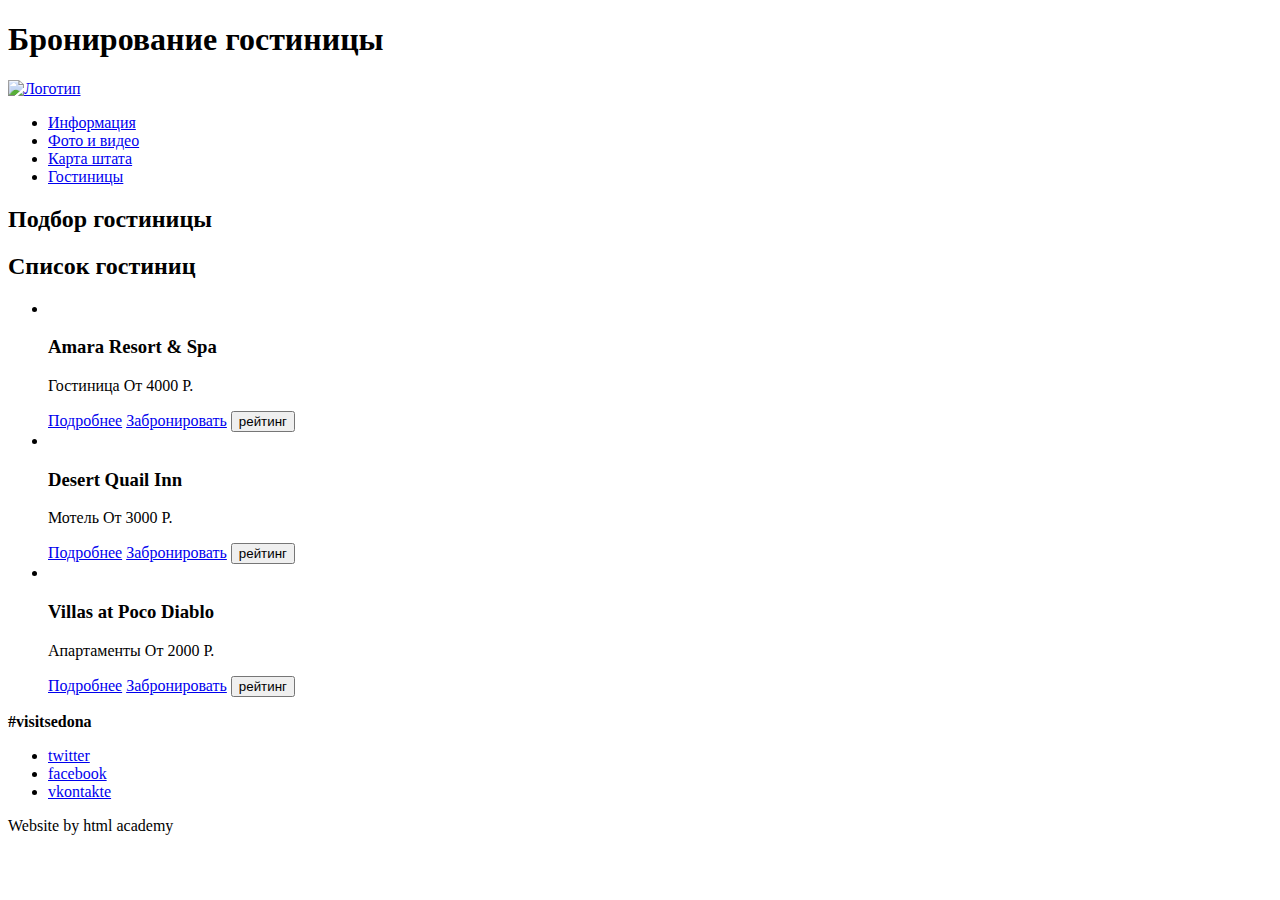
==== hotels.html @ ab30af42 "Завершил базовую разметку" ====
<!DOCTYPE html>
<html lang="ru">
    <head>
    <meta charset="UTF-8">
    <title>Список гостиниц</title>
    </head>
    <body>
        <header class="site-header">
			<h1 class="hidden">Бронирование гостиницы</h1>
			<a href="index.html"><img src="#" alt="Логотип" class="logo"></a>
			<nav class="site-navigation">
				<ul>
					<li><a href="info.html">Информация</a></li>
					<li><a href="content.html">Фото и видео</a></li>
					<li><a href="map.html">Карта штата</a></li>
					<li><a href="hotels.html">Гостиницы</a></li>
				</ul>
			</nav>
        </header>
        <section class="hotels-choice">
            <h2 class="hidden">Подбор гостиницы</h2>
        </section>
        <section class="hotels-list">
            <h2 class="hidden">Список гостиниц</h2>
            <ul>
                <li>
                    <img src="http://placehold.it/135x90" alt="">
                    <h3>Amara Resort & Spa</h3>
                    <p>Гостиница От 4000 Р.</p>
                    <a class="btn-info" href="#">Подробнее</a>
                    <a class="btn-order" href="#">Забронировать</a>
                    <input type="button" value="рейтинг">
                </li>
                <li>
                    <img src="http://placehold.it/135x90" alt="">
                    <h3>Desert Quail Inn</h3>
                    <p>Мотель От 3000 Р.</p>
                    <a class="btn-info" href="#">Подробнее</a>
                    <a class="btn-order" href="#">Забронировать</a>
                    <input type="button" value="рейтинг">
                </li>
                <li>
                    <img src="http://placehold.it/135x90" alt="">
                    <h3>Villas at Poco Diablo</h3>
                    <p>Апартаменты От 2000 Р.</p>
                    <a class="btn-info" href="#">Подробнее</a>
                    <a class="btn-order" href="#">Забронировать</a>
                    <input type="button" value="рейтинг">
                </li>    
            </ul>
        </section>
        
		<footer class="site-footer">
            <b>
                #visitsedona
            </b>
            <ul class="social-button">
                <li><a href="#">twitter</a></li>
                <li><a href="#">facebook</a></li>
                <li><a href="#">vkontakte</a></li>
            </ul>
            <p>
                Website by html academy 
            </p>
            </footer>
    </body>
</html>
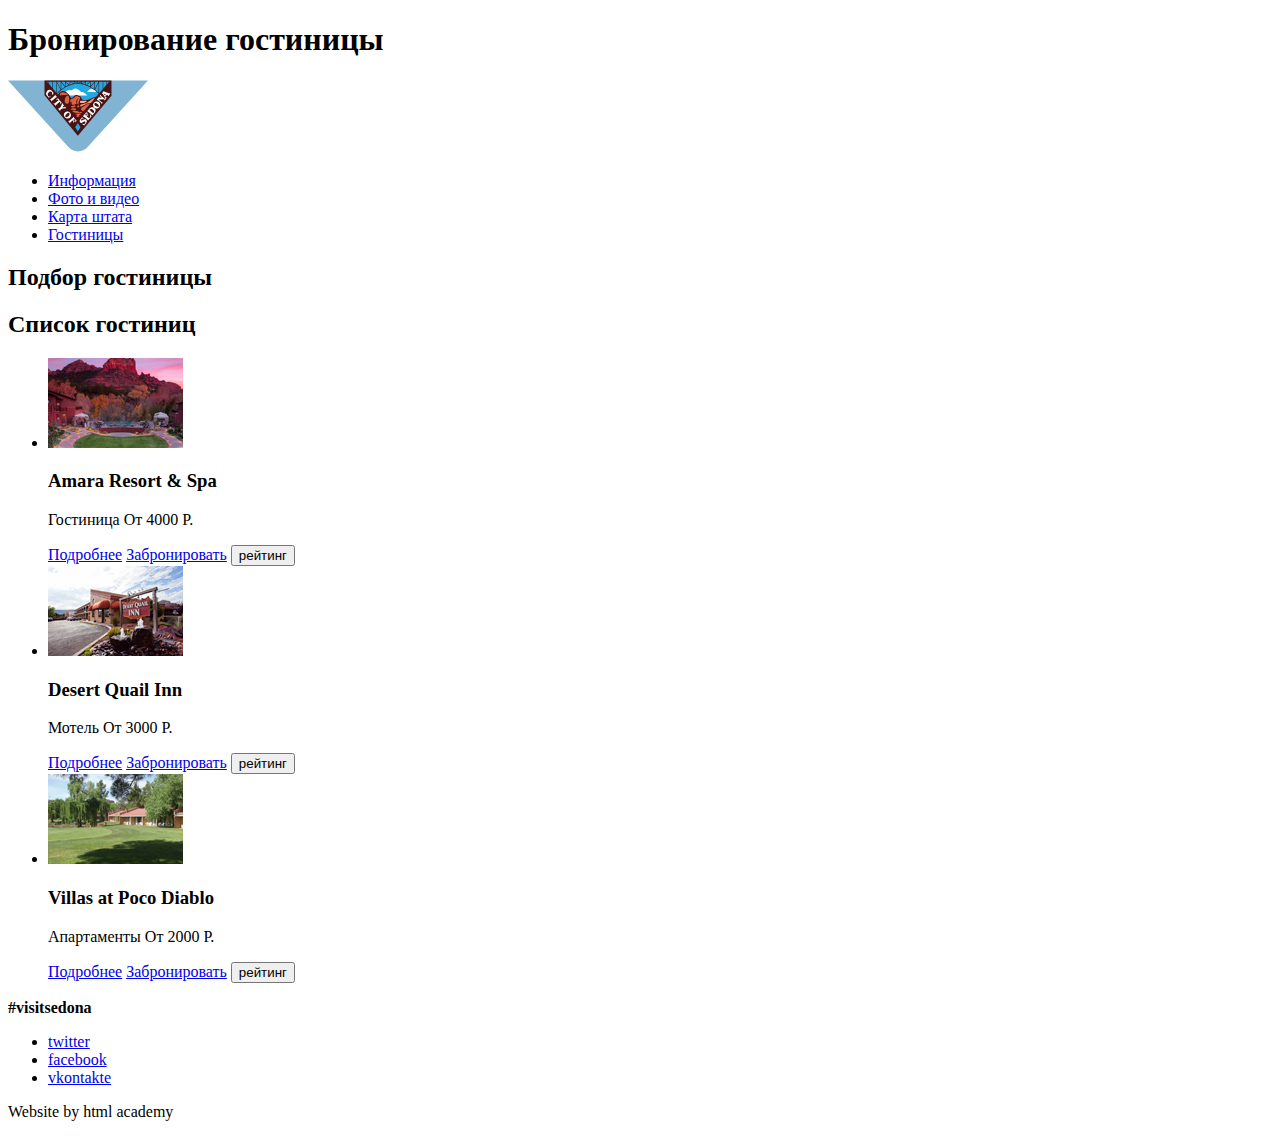
==== commit 2d8ad2ac: "Добавил 1ю часть картинок" ====
--- a/hotels.html
+++ b/hotels.html
@@ -7,7 +7,7 @@
     <body>
         <header class="site-header">
 			<h1 class="hidden">Бронирование гостиницы</h1>
-			<a href="index.html"><img src="#" alt="Логотип" class="logo"></a>
+			<a href="index.html"><img class="logo" src="img/logo-sedona.svg" width="140" height="72" alt="Логотип Город-Седона"></a>
 			<nav class="site-navigation">
 				<ul>
 					<li><a href="info.html">Информация</a></li>
@@ -24,28 +24,28 @@
             <h2 class="hidden">Список гостиниц</h2>
             <ul>
                 <li>
-                    <img src="http://placehold.it/135x90" alt="">
+                    <img src="img/hotel-amara.jpg" width="135" height="90" alt="">
                     <h3>Amara Resort & Spa</h3>
                     <p>Гостиница От 4000 Р.</p>
                     <a class="btn-info" href="#">Подробнее</a>
                     <a class="btn-order" href="#">Забронировать</a>
-                    <input type="button" value="рейтинг">
+                    <button type="button" value="рейтинг">рейтинг</button>
                 </li>
                 <li>
-                    <img src="http://placehold.it/135x90" alt="">
+                    <img src="img/hotel-desert.jpg" width="135" height="90" alt="">
                     <h3>Desert Quail Inn</h3>
                     <p>Мотель От 3000 Р.</p>
                     <a class="btn-info" href="#">Подробнее</a>
                     <a class="btn-order" href="#">Забронировать</a>
-                    <input type="button" value="рейтинг">
+                    <button type="button" value="рейтинг">рейтинг</button>
                 </li>
                 <li>
-                    <img src="http://placehold.it/135x90" alt="">
+                    <img src="img/hotel-villas.jpg" width="135" height="90" alt="">
                     <h3>Villas at Poco Diablo</h3>
                     <p>Апартаменты От 2000 Р.</p>
                     <a class="btn-info" href="#">Подробнее</a>
                     <a class="btn-order" href="#">Забронировать</a>
-                    <input type="button" value="рейтинг">
+                    <button type="button" value="рейтинг">рейтинг</button>
                 </li>    
             </ul>
         </section>
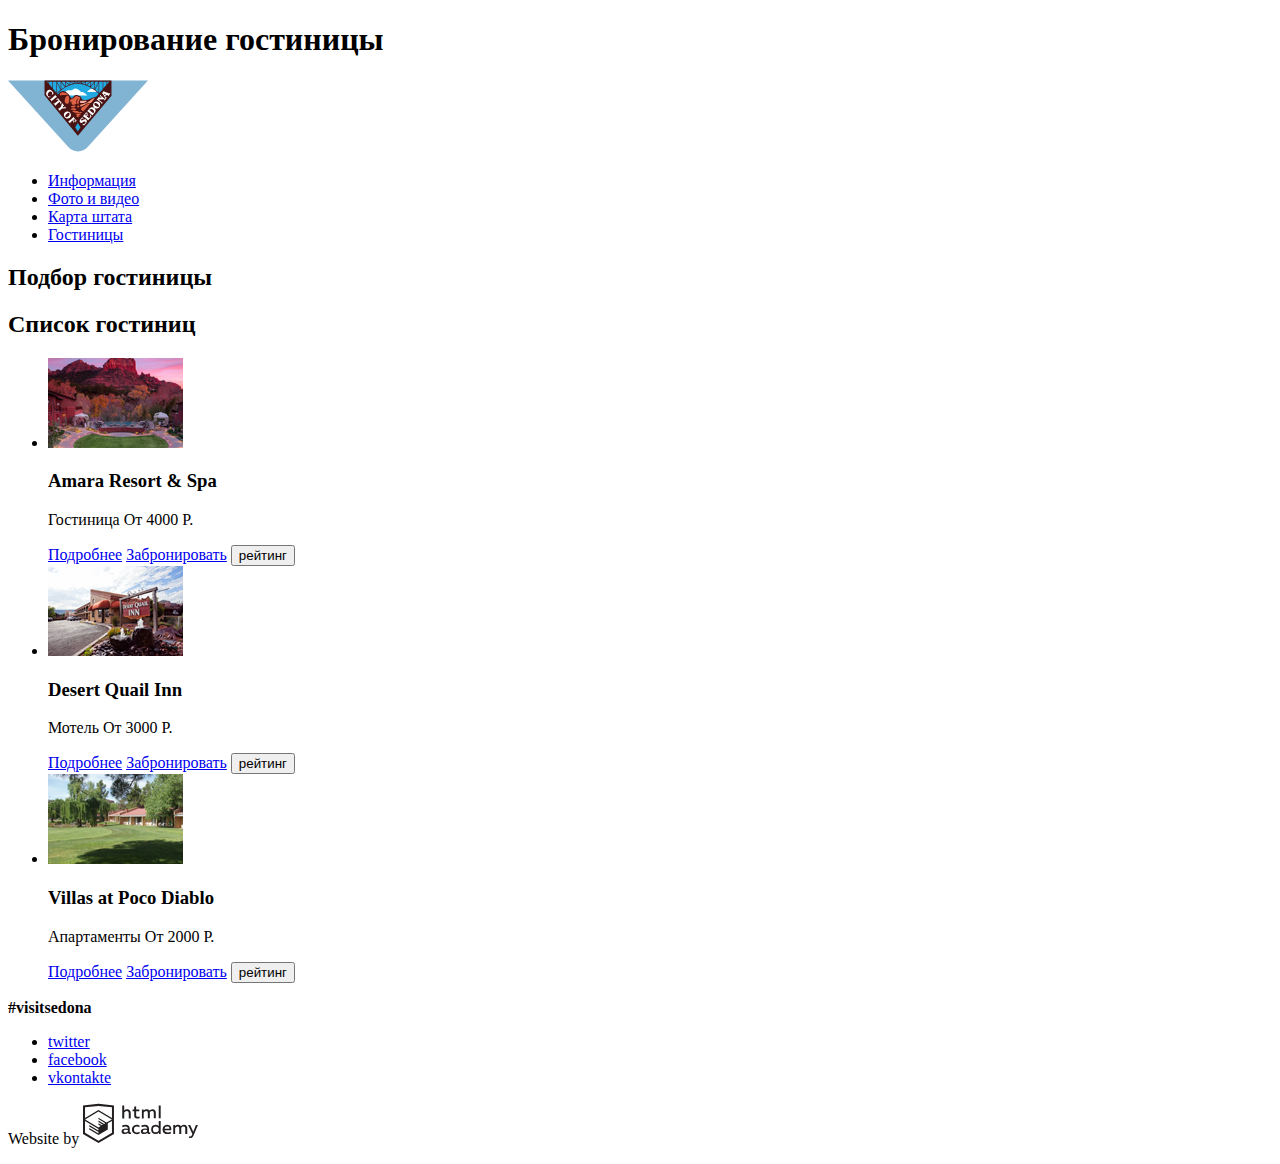
==== commit 3c3d75a4: "Разметил форму поиска" ====
--- a/hotels.html
+++ b/hotels.html
@@ -6,7 +6,7 @@
     </head>
     <body>
         <header class="site-header">
-			<h1 class="hidden">Бронирование гостиницы</h1>
+			<h1 class="visually-hidden">Бронирование гостиницы</h1>
 			<a href="index.html"><img class="logo" src="img/logo-sedona.svg" width="140" height="72" alt="Логотип Город-Седона"></a>
 			<nav class="site-navigation">
 				<ul>
@@ -18,10 +18,10 @@
 			</nav>
         </header>
         <section class="hotels-choice">
-            <h2 class="hidden">Подбор гостиницы</h2>
+            <h2 class="visually-hidden">Подбор гостиницы</h2>
         </section>
         <section class="hotels-list">
-            <h2 class="hidden">Список гостиниц</h2>
+            <h2 class="visually-hidden">Список гостиниц</h2>
             <ul>
                 <li>
                     <img src="img/hotel-amara.jpg" width="135" height="90" alt="">
@@ -51,17 +51,18 @@
         </section>
         
 		<footer class="site-footer">
-            <b>
-                #visitsedona
-            </b>
+            <b>#visitsedona</b>
             <ul class="social-button">
                 <li><a href="#">twitter</a></li>
                 <li><a href="#">facebook</a></li>
                 <li><a href="#">vkontakte</a></li>
             </ul>
             <p>
-                Website by html academy 
+                Website by
+                <a href="https://htmlacademy.ru/intensive/htmlcss">
+                <img src="img/logo-htmlacademy.svg" width="115" height="41" alt="Логотип HTML Академия"> 
+                </a>
             </p>
-            </footer>
+        </footer>
     </body>
 </html>
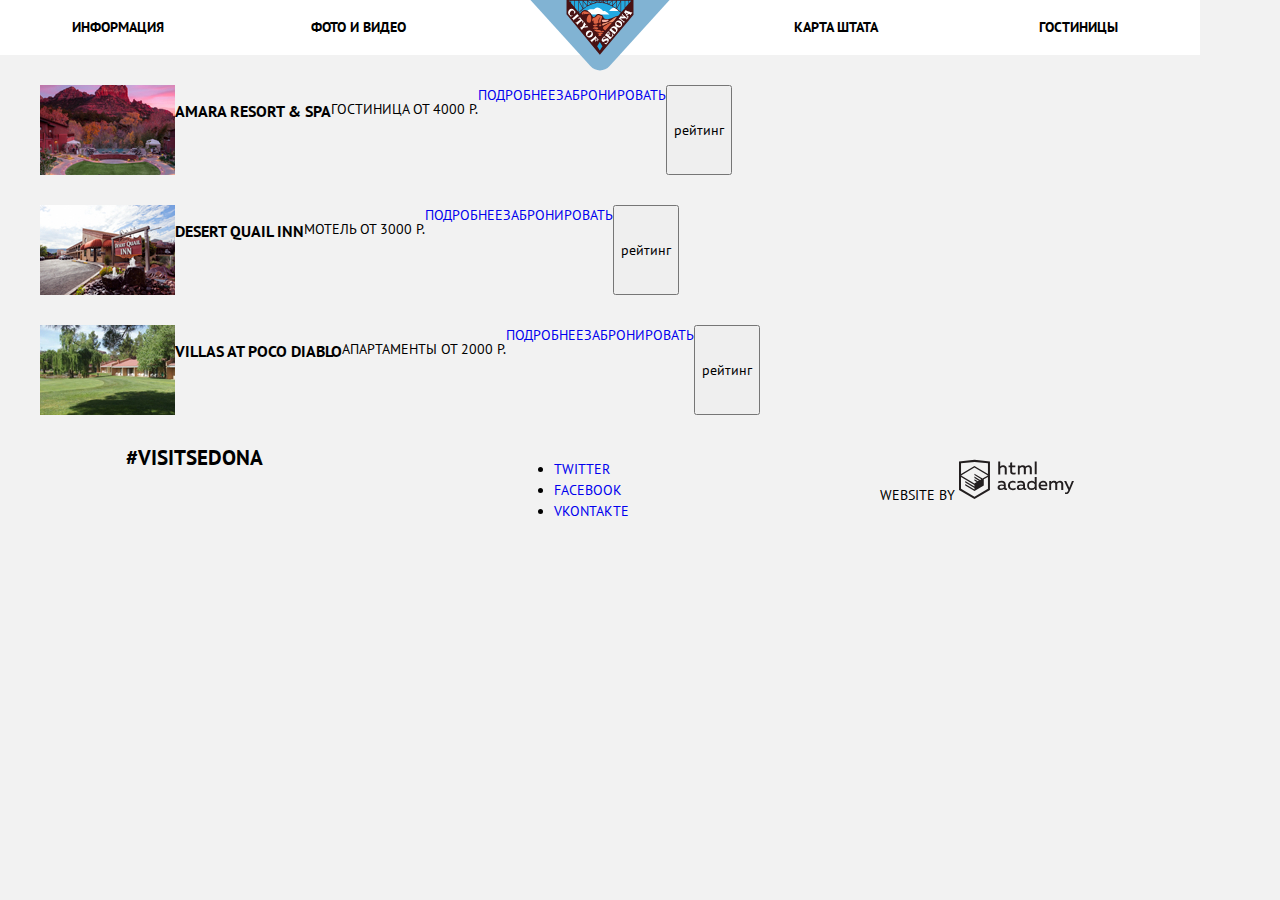
==== commit 3863f764: "Стилизация сайта ч.2" ====
--- a/hotels.html
+++ b/hotels.html
@@ -1,9 +1,12 @@
 <!DOCTYPE html>
 <html lang="ru">
     <head>
-    <meta charset="UTF-8">
-    <title>Список гостиниц</title>
-    </head>
+	<meta charset="utf-8">
+	<title>Седона-Гостиницы</title>
+	<link rel="stylesheet" href="css/normalize.css">
+	<link rel="stylesheet" href="css/style.css">
+	<link href="https://fonts.googleapis.com/css?family=PT+Sans:400,700&display=swap&subset=cyrillic" rel="stylesheet">
+	</head>
     <body>
         <header class="site-header">
 			<h1 class="visually-hidden">Бронирование гостиницы</h1>
@@ -22,8 +25,8 @@
         </section>
         <section class="hotels-list">
             <h2 class="visually-hidden">Список гостиниц</h2>
-            <ul>
-                <li>
+            <ul class="hotel-list-items">
+                <li class="hotel-list-item">
                     <img src="img/hotel-amara.jpg" width="135" height="90" alt="">
                     <h3>Amara Resort & Spa</h3>
                     <p>Гостиница От 4000 Р.</p>
@@ -31,7 +34,7 @@
                     <a class="btn-order" href="#">Забронировать</a>
                     <button type="button" value="рейтинг">рейтинг</button>
                 </li>
-                <li>
+                <li class="hotel-list-item">
                     <img src="img/hotel-desert.jpg" width="135" height="90" alt="">
                     <h3>Desert Quail Inn</h3>
                     <p>Мотель От 3000 Р.</p>
@@ -39,7 +42,7 @@
                     <a class="btn-order" href="#">Забронировать</a>
                     <button type="button" value="рейтинг">рейтинг</button>
                 </li>
-                <li>
+                <li class="hotel-list-item">
                     <img src="img/hotel-villas.jpg" width="135" height="90" alt="">
                     <h3>Villas at Poco Diablo</h3>
                     <p>Апартаменты От 2000 Р.</p>
--- a/css/style.css
+++ b/css/style.css
@@ -0,0 +1,183 @@
+
+body {
+    margin: 0px;
+    font-family: 'PT Sans', Aral, sans-serif;
+    font-size: 14px;
+    line-height: 21px;
+    font-weight: 400;
+    color: #000000;
+    text-transform: uppercase;
+    background-color: #f2f2f2;
+    width: 1200px;
+    
+}
+
+.site-wraper {
+    margin: 0 auto;
+}
+.visually-hidden {
+    position: absolute;
+    width: 1px;
+    height: 1px;
+    margin: -1px;
+    border: 0;
+    padding: 0;
+    clip: rect(0 0 0 0);
+    overflow: hidden;
+}
+
+a {
+    text-decoration: none; 
+}
+
+.logo {    
+    position: absolute;
+    left: 530px;
+    width: 140px;
+    height: 72px;
+}
+
+.site-navigation ul {
+    padding: 0;
+    margin: 0;
+    display: flex;
+    width: 1200px;
+    
+    padding-top: 15px;
+    padding-bottom: 15px;
+    
+    background-color: #ffffff; 
+    margin-top: -1px; 
+
+}
+
+.site-navigation li {
+    font-size: 14px;
+    line-height: 26px;
+    list-style: none;
+    font-weight: 700;
+    width: auto;
+    
+}
+
+.site-navigation li:nth-child(1) {    
+    margin-left: 72px;
+}
+
+.site-navigation li:nth-child(2) {
+    margin-left: 147px;
+}
+
+.site-navigation li:nth-child(3) {    
+    margin-left: 388px;
+}
+
+.site-navigation li:nth-child(4) {
+    margin-left: 161px;
+}
+
+.site-navigation a {
+    color: #000000;
+}
+
+.presentation {
+    margin: 0;
+    background-image: url("../img/intro.jpg");
+    background-position: center -82px;
+    background-repeat: no-repeat;
+    width: 1200;
+    height: 508px;    
+    background-size: cover;
+    background-color: rgba(0,0,100, 0.2);
+}
+
+.presentation::after { 
+    margin-bottom: 0;   
+    content: url("../img/intro-mask.svg");
+    position: relative;
+    top: 17px;
+}
+
+.presentation img {
+    margin-top: 76px;
+    margin-left: 370px; 
+}
+
+.slogan {
+    margin: 0;
+    text-align: center;
+    background-color: #ffffff;
+    margin-top: -21px;  /* не понял почему у этого блока отступ сверху появился
+                            пришлось убирать принудительно*/
+}
+.slogan-text {
+    padding-top: 60px; 
+    font-size: 21px;
+    line-height: 26px;    
+    font-weight: 700;
+    
+}
+
+.slogan-reasons {
+    font-size: 14px;
+    line-height: 26px; 
+    font-weight: 400;
+    padding-bottom: 60px;
+}
+
+.features {
+    display: flex;
+    flex-direction: column;
+    align-items: center;
+}
+
+.search-hotel {
+    display: none;
+}
+
+.site-footer {
+    display: flex;
+    justify-content: space-around;
+}
+
+.site-footer b {
+    font-size: 21px;
+    font-weight: 700;
+    line-height: 26px;
+}
+.social {
+    display: inline-block;
+    width: 46px;
+    height: 48px;
+    background-color: #81b3d2;
+    vertical-align: middle;
+    background-repeat: no-repeat;
+    background-position: center; 
+}
+
+.social-tw {
+    background-image: url("../img/twitter.svg");
+    background-size: 17px 15px; 
+}
+
+.social-fb {
+    background-image: url("../img/fb-icon.svg");
+    background-size: 12px 22px;
+}
+
+.social-yt {
+    background-image: url("../img/youtube.svg");
+    background-size: 20px 16px; 
+}
+
+/* Стилизация 2й страницы*/
+
+.hotel-list-items {
+    list-style: none;
+    display: ;
+}
+
+.hotel-list-item {
+    display: flex;
+    margin: 30px 0; 
+}